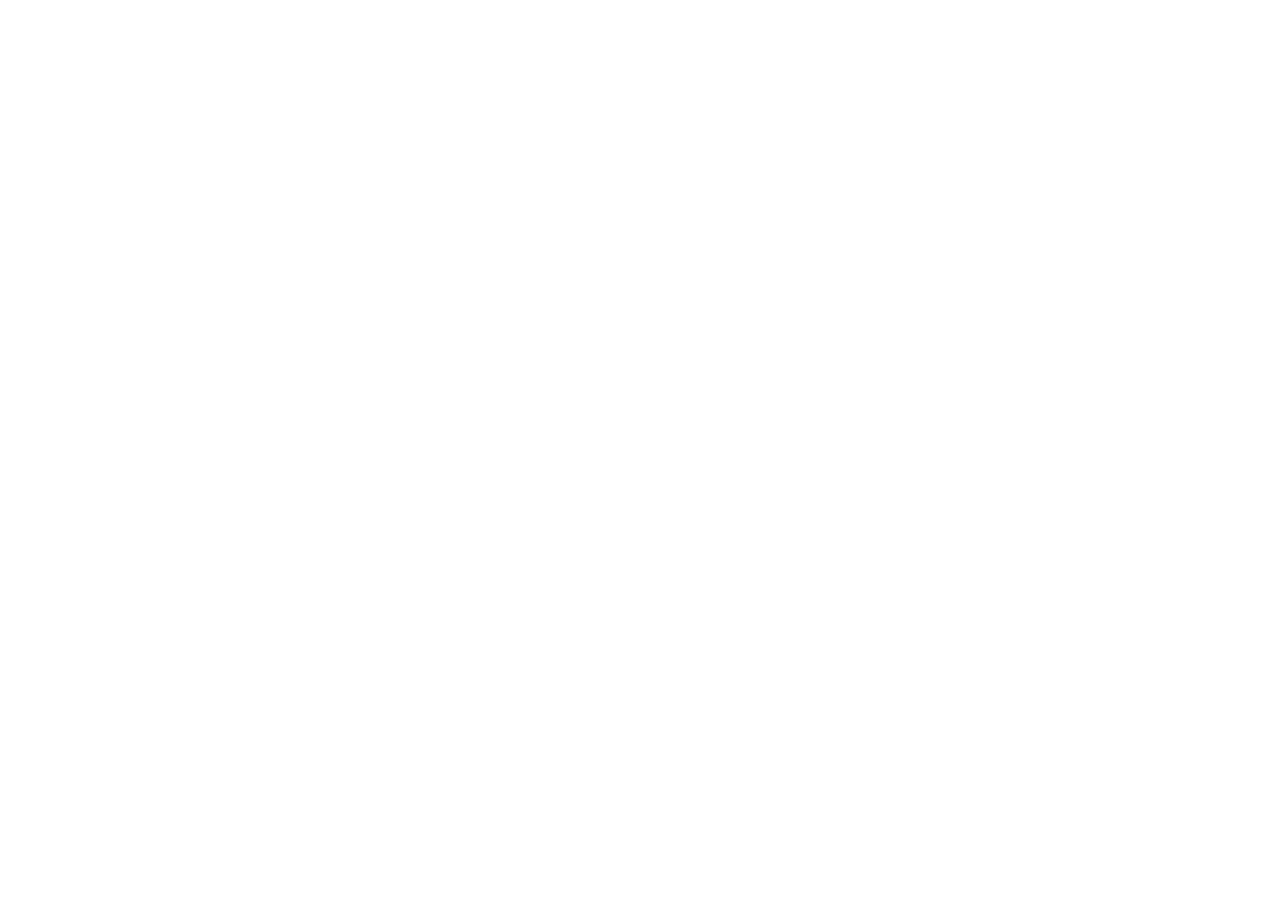
==== index.html @ 0acf8fc3 "Update and rename GooglePlacesAPI.html to index.html" ====
<html>
	<head>
		<script type="text/javascript" src="https://ajax.googleapis.com/ajax/libs/jquery/1.8.2/jquery.min.js"></script>
		<script type="text/javascript" src="goodstuff.js"></script>
	</head>
	<body>
		<div id = "result">
		</div>
	</body>
</html>
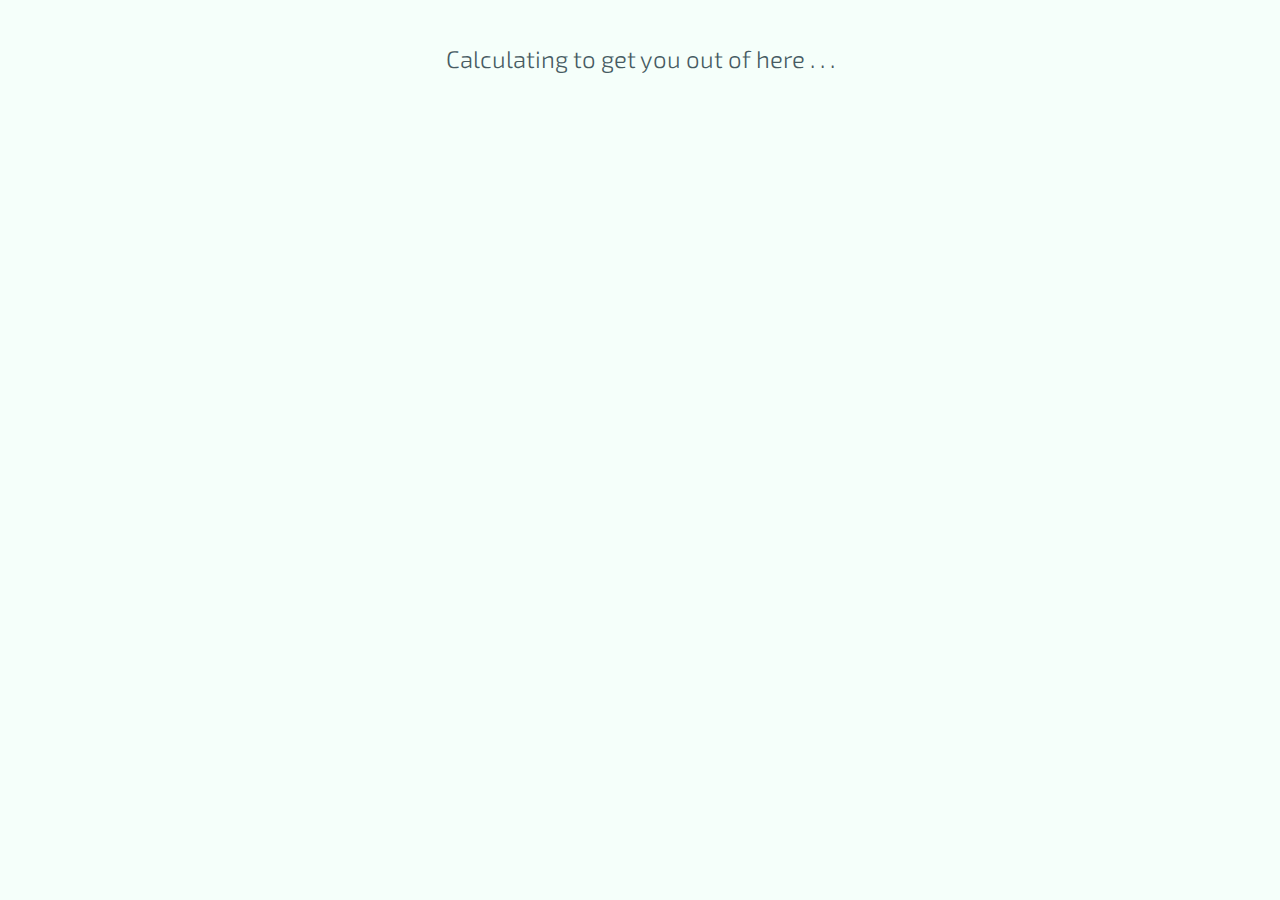
==== commit 4c922e91: "separate svg.js file" ====
--- a/index.html
+++ b/index.html
@@ -1,10 +1,30 @@
 <html>
+
 	<head>
 		<script type="text/javascript" src="https://ajax.googleapis.com/ajax/libs/jquery/1.8.2/jquery.min.js"></script>
-		<script type="text/javascript" src="goodstuff.js"></script>
+		<script type="text/javascript" src="getstations.js"></script>
+	    <script src="http://d3js.org/d3.v3.min.js" charset="utf-8"></script>
+	    <script src="http://d3js.org/queue.v1.min.js"></script> 
+
+	    <link rel="stylesheet" href="base.css">
+
+
+
 	</head>
-	<body>
-		<div id = "result">
-		</div>
-	</body>
+
+<body>
+
+<script type="text/javascript" src="svg.js"></script>
+    
+<div id="loading">
+        </br>
+      <p align=center> Calculating to get you out of here . . .</p>
+        </br>
+    <div id="svg"></div>
+</div>
+
+<div id = "result"> </div>
+
+</body>
+
 </html>
--- a/base.css
+++ b/base.css
@@ -0,0 +1,162 @@
+@import url(http://fonts.googleapis.com/css?family=Roboto+Slab:700|Exo+2:300,600);
+ 
+/* Eric Meyer's Reset CSS v2.0 - http://cssreset.com */
+html,body,div,span,applet,object,iframe,h1,h2,h3,h4,h5,h6,p,blockquote,pre,a,abbr,acronym,address,big,cite,code,del,dfn,em,img,ins,kbd,q,s,samp,small,strike,strong,sub,sup,tt,var,b,u,i,center,dl,dt,dd,ol,ul,li,fieldset,form,label,legend,table,caption,tbody,tfoot,thead,tr,th,td,article,aside,canvas,details,embed,figure,figcaption,footer,header,hgroup,menu,nav,output,ruby,section,summary,time,mark,audio,video{border:0;font-size:100%;font:inherit;vertical-align:baseline;margin:0;padding:0}article,aside,details,figcaption,figure,footer,header,hgroup,menu,nav,section{display:block}body{line-height:1}ol,ul{list-style:none}blockquote,q{quotes:none}blockquote:before,blockquote:after,q:before,q:after{content:none}table{border-collapse:collapse;border-spacing:0}
+ 
+/* Solarized Palette - http://ethanschoonover.com/solarized ---------
+  lightgray      : #819090;
+  gray           : #708284;
+  mediumgray     : #536870;
+  darkgray       : #475B62;
+  darkblue       : #0A2933;
+  darkerblue     : #042029;
+  paleryellow    : #FCF4DC;
+  paleyellow     : #EAE3CB;
+  yellow         : #A57706;
+  orange         : #BD3613;
+  red            : #D11C24;
+  pink           : #C61C6F;
+  purple         : #595AB7;
+  blue           : #2176C7;
+  cyan           : #259286;
+  green          : #738A05; */
+ 
+body {
+  font-family: "Exo 2", "Helvetica Neue", Helvetica, sans-serif;
+  font-weight: 300;
+  font-size: 1em;
+  line-height: 1.2em;
+  background: mintcream;
+  color: #475B62;
+}
+ 
+strong {
+  font-weight: 600;
+}
+ 
+h1 {
+  font-family: "Helvetica Neue", Helvetica, sans-serif;
+  font-weight: 700;
+  color: teal;
+  font-size: 5.75em;
+  margin-bottom: 0.6em;
+  margin-top: 1.7em;
+}
+
+h2 {
+  font-family: "Exo 2", "Helvetica Neue", Helvetica, sans-serif;
+  font-weight: 600;
+  font-size: 2em;
+  line-height: 2em;
+  color: #475B62;
+  margin-top: 10px;
+  margin-bottom: 5px;
+}
+ 
+h3 {
+  font-family: "Exo 2", "Helvetica Neue", Helvetica, sans-serif;
+  font-weight: 300;
+  font-size: 2em;
+  line-height: 1.2em;
+  color: gray;
+}
+
+p {
+  margin-bottom: 0em;
+  font-size: 1.5em;
+}
+
+button {
+  margin-top: 5px;
+  margin-bottom: 5px;
+  margin-left: 2px;
+  margin-right: 2px;
+}
+
+li {
+  list-style: none;
+  line-height: 1.5em;
+}
+
+.t {
+  font-size: 0.7em;
+  float: left;
+  margin-right: 0.5em;
+}
+
+.t-green-bg {
+  background-color: green;
+}
+
+.t-red-bg {
+  background-color: orangered;
+}
+
+.t-blue-bg {
+  background-color: blue;
+}
+
+.t-green-fg {
+  color: green;
+}
+
+.t-red-fg {
+  color: orangered;
+}
+
+.t-blue-fg {
+  color: blue;
+}
+
+
+.t-outer {
+  width: 1.8em;
+  height: 1.8em;
+  border-radius: 0.2em;
+  text-align: center;
+  line-height: 1.5em;
+}
+
+.t-inner {
+  width: 1.2em;
+  height: 1.2em;
+  display: inline-block;
+  background-color: white;
+  border-radius: 0.6em;
+  margin-top: 0.1em;
+  font-size: 1.3em;
+  font-weight: bold;
+}
+
+#loading {
+  margin-top: 30px;
+}
+
+#svg {
+  max-width: 600px;
+  margin: auto auto;
+  border: 0px solid lightgray;
+
+  opacity: 0.9;
+  z-index:1002;
+  overflow: auto;
+}
+
+#result {
+  position: absolute;
+  top: 50%;
+  left: 50%;
+  -webkit-transform: translate(-50%, -50%);
+  -ms-transform: translate(-50%, -50%);
+  transform: translate(-50%, -54%);
+  margin-right: -50%;
+}
+
+
+footer { 
+    display: block;
+    text-align: center;
+    padding-left: 10px;
+    padding-bottom: 60px;
+
+}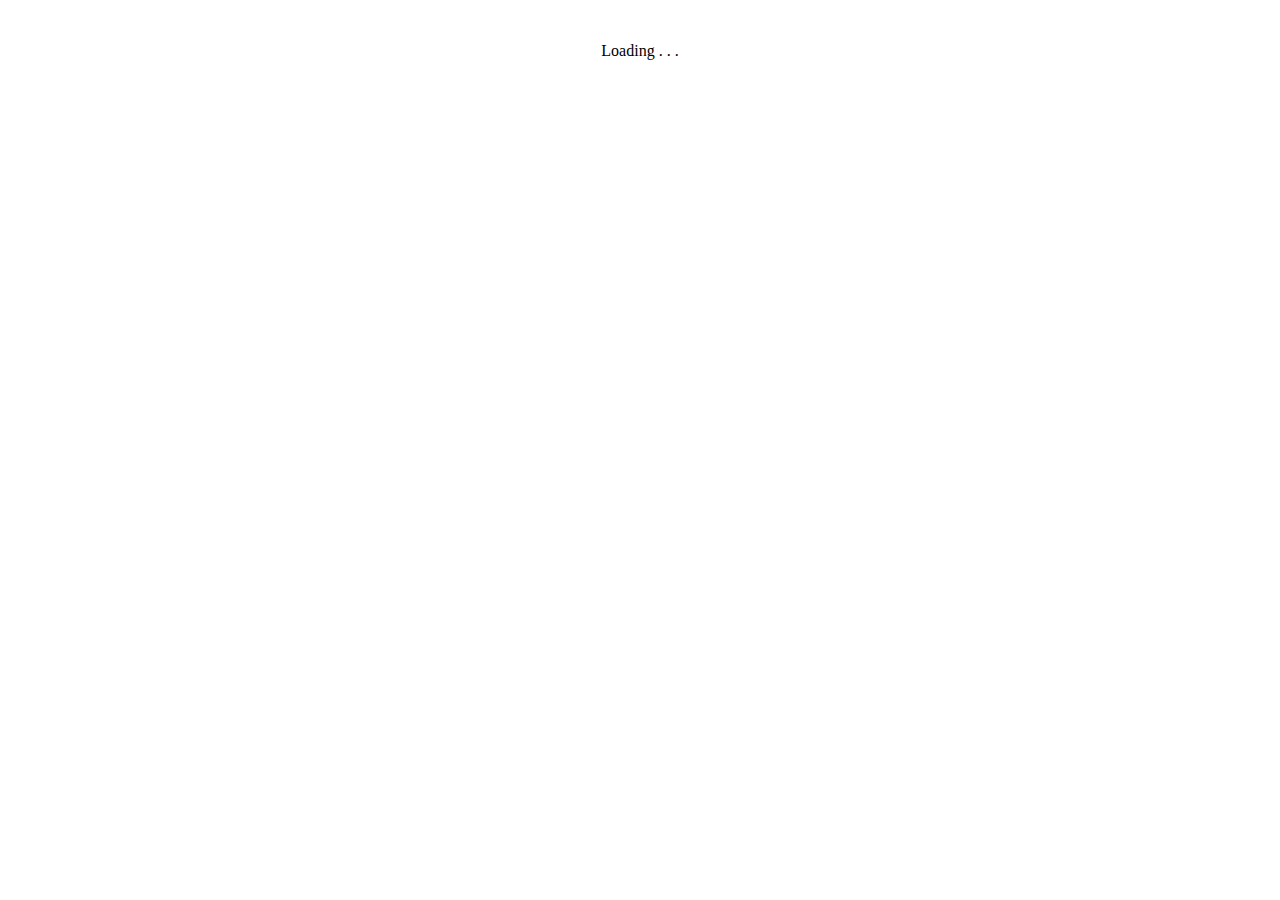
==== commit 572a2e61: "updated Loading to index.html" ====
--- a/index.html
+++ b/index.html
@@ -5,8 +5,6 @@
 		<script type="text/javascript" src="getstations.js"></script>
 	    <script src="http://d3js.org/d3.v3.min.js" charset="utf-8"></script>
 	    <script src="http://d3js.org/queue.v1.min.js"></script> 
-
-	    <link rel="stylesheet" href="base.css">
 
 
 
@@ -18,7 +16,7 @@
     
 <div id="loading">
         </br>
-      <p align=center> Calculating to get you out of here . . .</p>
+      <p align=center id="loadingtext"> Loading . . .</p>
         </br>
     <div id="svg"></div>
 </div>
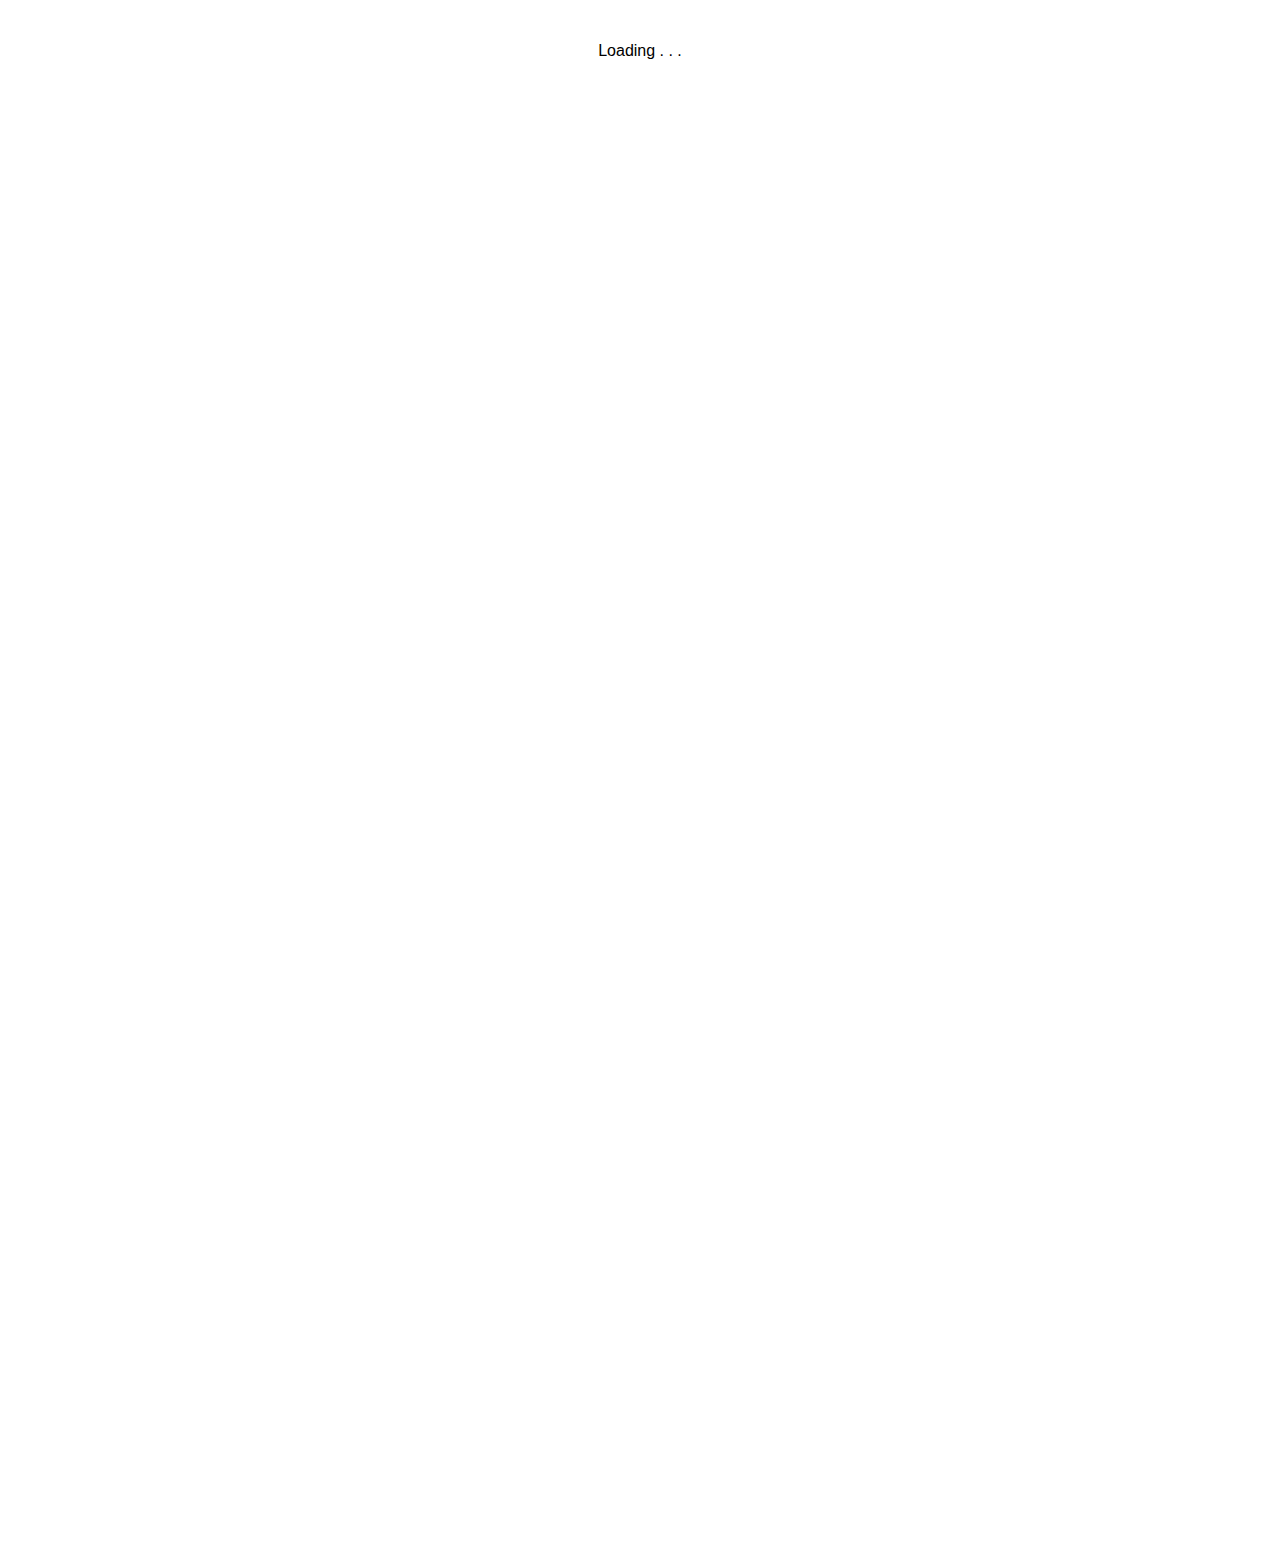
==== commit a2907154: "mmmh, so good" ====
--- a/index.html
+++ b/index.html
@@ -1,12 +1,14 @@
 <html>
 
 	<head>
-		<script type="text/javascript" src="https://ajax.googleapis.com/ajax/libs/jquery/1.8.2/jquery.min.js"></script>
-		<script type="text/javascript" src="getstations.js"></script>
-	    <script src="http://d3js.org/d3.v3.min.js" charset="utf-8"></script>
+		<script src="http://d3js.org/d3.v3.min.js" charset="utf-8"></script>
 	    <script src="http://d3js.org/queue.v1.min.js"></script> 
 
+		<!-- Responsive-->
+		<meta name="viewport" content="width=device-width, initial-scale=1">
 
+		<!-- CSS -->
+		<link rel="stylesheet" type="text/css" href="style.css">
 
 	</head>
 
@@ -18,11 +20,42 @@
         </br>
       <p align=center id="loadingtext"> Loading . . .</p>
         </br>
-    <div id="svg"></div>
+    <div id="tbana"></div>
 </div>
 
-<div id = "result"> </div>
+
+<div id="container">
+
+    <!-- Main body -->
+<h1>When is the nearest metro departing?</h1>
+<img id="logo" src="logo.svg">
+
+<div id = "result"></div>
+
+
+<h3>"Want to know more about us...?"</h3>
+        <p style="display:none;"><a href="https://www.linkedin.com/pub/%C3%B6zgur-coban/71/652/bb2"><img src="https://static.licdn.com/scds/common/u/img/webpromo/btn_in_20x15.png">Ozz
+    </p>
+
+ozgur_coban [11:43 AM]
+<script src="//platform.linkedin.com/in.js" type="text/javascript"></script>
+
+
+<script type="text/javascript">
+$(document).ready(function() {    
+$('h3').click(function() {
+     $('p').slideToggle();    
+     });
+    
+});
+</script>
+
+</div>
+
 
 </body>
+		<!-- Javascript -->
+		<script type="text/javascript" src="https://ajax.googleapis.com/ajax/libs/jquery/1.8.2/jquery.min.js"></script>
+		<script type="text/javascript" src="getstations.js"></script>
 
 </html>
--- a/style.css
+++ b/style.css
@@ -0,0 +1,157 @@
+body {
+	background-color:#FFFFFF;
+	background-position: center;
+	border: 10px;
+}
+
+#logo {}
+
+
+
+#container {
+	position: relative;
+	text-align: center;
+	position: center;
+	margin-top: 25px;
+}
+
+h1 {
+	color: black;
+	font-family: sans-serif;
+	font-weight: lighter;
+	font-size: 50px; 
+	position: center;
+}
+
+p {color: black;
+font-family: sans-serif;
+font-weight: lighter;}
+
+li {
+text-transform: uppercase; 
+font-family: sans-serif;
+	color: black;
+	list-style-type: none;
+	line-height: 150%;
+	font-size: small;
+}
+
+ul li {
+list-style-type: none;
+line-height: 150%;
+font-size: small;
+}
+
+#tbana {
+	max-width: 600px;
+	margin: auto auto;
+	opacity: 0.9;
+	overflow: auto;
+}
+
+.redact:hover {fill:#CF5B58;}
+.trainact:hover {fill:#ADAB9D;}
+.greenact:hover {fill:#4AC77B;}
+.blueact:hover {fill:#4A87E0;}
+.redact:hover .redact {fill:#CF5B58;}
+.trainact:hover .trainact {fill:#ADAB9D;}
+.greenact:hover .greenact {fill:#4AC77B;}
+.blueact:hover .blueact {fill:#4A87E0;}
+
+.trains {}
+
+#loadingtext {}
+
+.direction1 {}
+
+.direction2 {}
+
+.stationhead {
+	    cursor:default;
+	    background-color: #E8E8E8;
+	}
+
+h2 {
+color: black;
+font-family: sans-serif;
+font-weight: lighter;
+}
+
+h3 {
+	text-align: center;
+	font-family: 'Shift', sans-serif;
+	font-weight: lighter;
+	font-size: 13px;
+	color: #333314;
+
+}
+
+div.station {
+	margin: 10px 25px;
+}
+
+.metros {background-color: #E8E8E8;
+}
+
+/* .metros.p {background-color: yellow;}
+*/
+/* grön line */
+.stationhead .line1 {
+	width: 55;
+	height: 55;
+}
+
+/* röd line */
+.stationhead .line2 {
+	width: 55;
+	height: 55;
+}
+
+/* blå line */
+.stationhead .line3 {
+	width: 55;
+	height: 55;
+}
+
+/* tåg line */
+.stationhead .train {
+	width: 55;
+	height: 55;
+}
+
+
+.line2 div {
+		text-decoration: underline; 
+		 margin-top: 0px;
+    margin-bottom: 10px;
+    margin-right: 0px;
+    margin-left: 0px;
+    text-decoration: underline; color: #C25653; 
+}
+
+.line3 div {
+	text-decoration: underline; 
+	margin-top: 0px;
+    margin-bottom: 10px;
+    margin-right: 0px;
+    margin-left: 0px;
+    text-decoration: underline; color: #4884DB; 
+}
+
+.line1 div {
+	text-decoration: underline; 
+	margin-top: 0px;
+    margin-bottom: 10px;
+    margin-right: 0px;
+    margin-left: 0px;
+    text-decoration: underline; color: #4AC77B; 
+}
+
+.trains div {
+	text-decoration: underline; 
+	margin-top: 0px;
+    margin-bottom: 10px;
+    margin-right: 0px;
+    margin-left: 0px;
+    text-decoration: underline; color: #52504A; 
+}
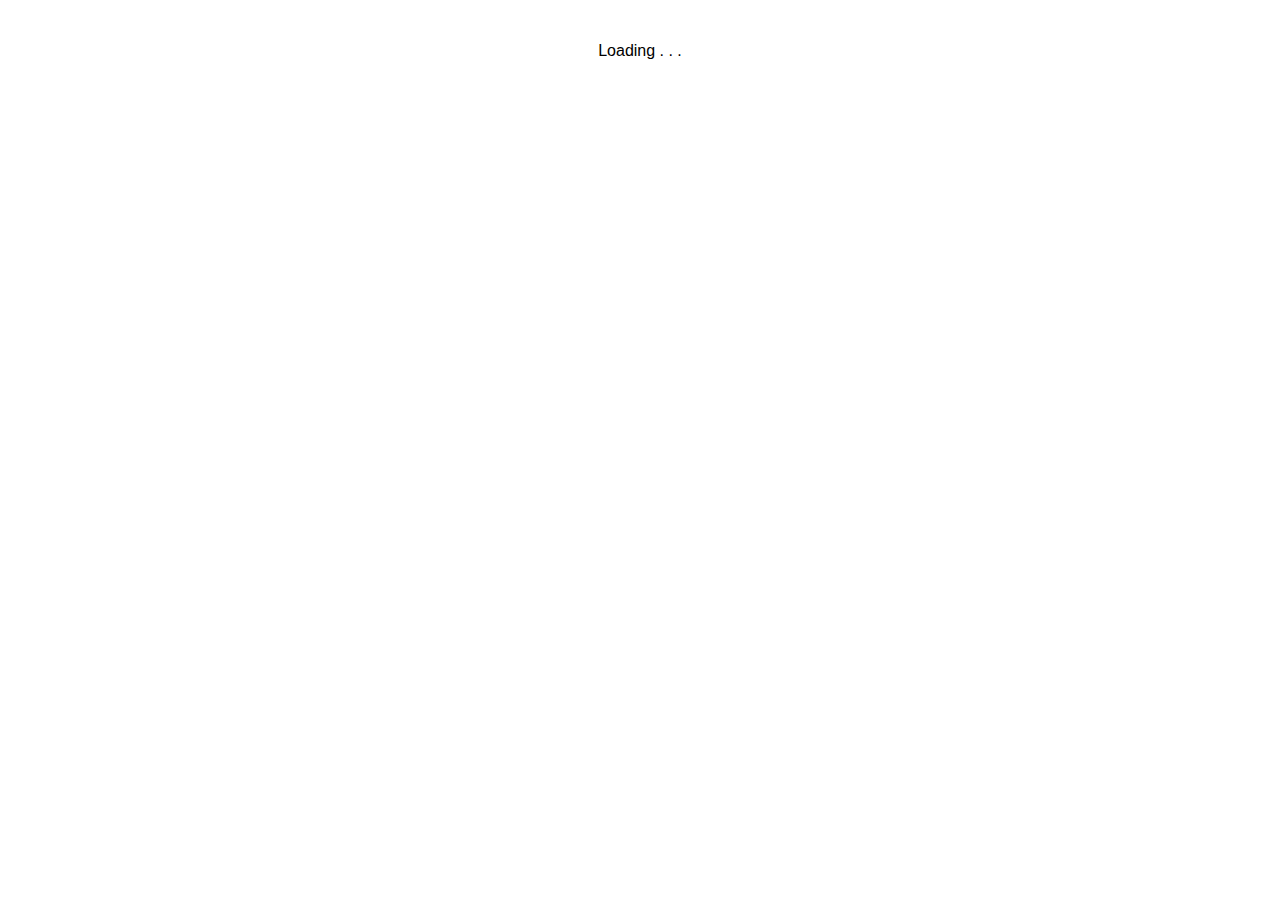
==== commit b21f5330: "logga snygg" ====
--- a/index.html
+++ b/index.html
@@ -28,7 +28,6 @@
 
     <!-- Main body -->
 <h1>When is the nearest metro departing?</h1>
-<img id="logo" src="logo.svg">
 
 <div id = "result"></div>
 
@@ -37,7 +36,7 @@
         <p style="display:none;"><a href="https://www.linkedin.com/pub/%C3%B6zgur-coban/71/652/bb2"><img src="https://static.licdn.com/scds/common/u/img/webpromo/btn_in_20x15.png">Ozz
     </p>
 
-ozgur_coban [11:43 AM]
+
 <script src="//platform.linkedin.com/in.js" type="text/javascript"></script>
 
 
@@ -50,8 +49,8 @@
 });
 </script>
 
+<img id="logo" src="logo.svg">
 </div>
-
 
 </body>
 		<!-- Javascript -->
--- a/style.css
+++ b/style.css
@@ -4,7 +4,13 @@
 	border: 10px;
 }
 
-#logo {}
+#logo {
+	position: relative;
+	text-align: center;
+	position: center;
+	margin-top: 25px;
+	width: 120px;
+}
 
 
 
